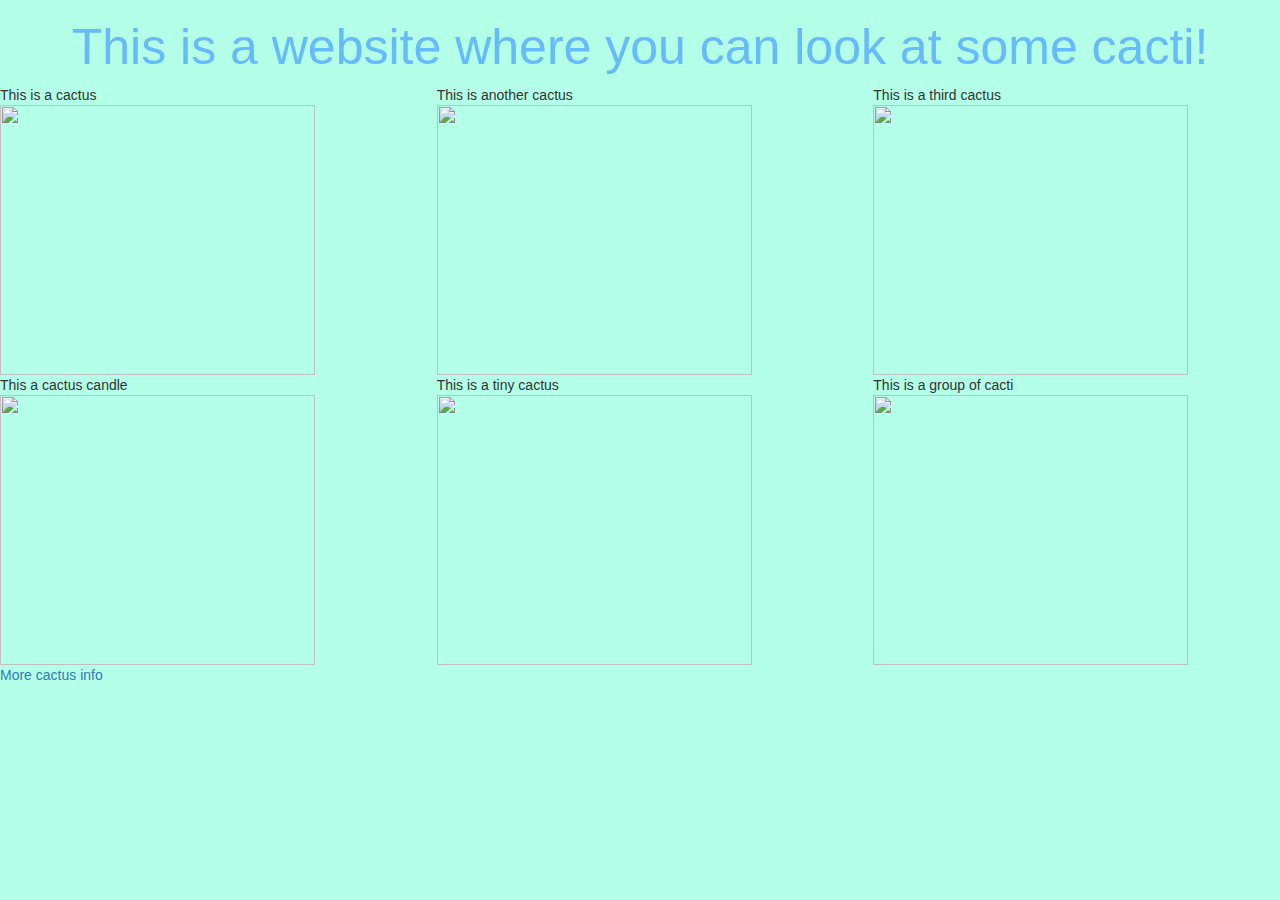
==== index.html @ 072e62ad "Add files via upload" ====
<!doctype html>
<html>

<head>
    <!-- This is where we load JavaScript files that we need -->
    <meta charset="UTF-8" />
    <title>Girl Scout Web Design</title>

    <!-- Latest compiled and minified CSS -->
    <link rel="stylesheet" href="https://maxcdn.bootstrapcdn.com/bootstrap/3.3.7/css/bootstrap.min.css">

    <!-- jQuery library -->
    <script src="https://ajax.googleapis.com/ajax/libs/jquery/1.11.3/jquery.min.js"></script>

    <!-- Latest compiled JavaScript -->
    <script src="https://maxcdn.bootstrapcdn.com/bootstrap/3.3.5/js/bootstrap.min.js"></script>

    <!--loading our CSS file-->
    <link rel="stylesheet" type="text/css" href="myStyle.css">

</head>

<body>
    <!--Add your content here!-->
    <div class="row">
        <h1>This is a website where you can look at some cacti!</h1>
    </div>
    <div class="row">
        <div class="col-md-4">
            This is a cactus

            <img src="https://www.potterybarn.com/pbimgs/rk/images/dp/wcm/201752/0008/faux-potted-mini-cactus-o.jpg" width="315" height="270">
        </div>
        <div class="col-md-4">
            This is another cactus

            <img src="https://www.potterybarn.com/pbimgs/rk/images/dp/wcm/201749/0131/faux-potted-double-ball-cactus-c.jpg?01AD=30VsVT9yc6gNM2gD_P7m9yDQML1Z4NW4GsVnpe9nHK382pzWHCxCrwg&01RI=1BD731D6ED86003&01NA="
                width="315" height="270">
        </div>
        <div class="col-md-4">
            This is a third cactus

            <img src="https://ii.worldmarket.com/fcgi-bin/iipsrv.fcgi?FIF=/images/worldmarket/source/69325_XXX_v1.tif&wid=650&cvt=jpeg"
                width="315" height="270"> </div>
    </div>
    </div>
    <div class="row">
        <div class="col-md-4">
            This a cactus candle

            <img src="https://www.goonhaverngardencentre.com/images/products/standard/4015.jpg" width="315" height="270">
        </div>
        <div class="col-md-4">
            This is a tiny cactus

            <img src="https://i.pinimg.com/originals/7a/f5/15/7af51509b4a63e2435ee4c117b248c7d.jpg" width="315" height="270">
        </div>
        <div class="col-md-4">
            This is a group of cacti

            <img src="http://www.styleitlikeyoustoleit.com/wp-content/uploads/2015/08/wide-Cactus-group-ideas.png" width="315" height="270">
        </div>
        <div class="col-md-4">
        <a href="/page.html"> More cactus info </a>
            
        
        <!--END HTML FOR ABOUT ME PAGE-->

            <!--Put any javascript here-->
            <script type="text/javascript">
                //this opens a new window when you click the button with our game html! Since an entire URL is not specified,
                //it opens relative to your current path - if you are on www.mywebsite.com/index.html, this would go to
                //www.mywebsite.com/game.html
                var onClick = function () {
                    window.open('/page.html');
                };
            </script>

</body>

</html>
---- myStyle.css ----
.button-style {
    background-color: blue;
    width: 100px;
    height: 60px;
    color: white;
}

.hidden {
    display: none;
}

.padding-bottom {
    padding-bottom: 30px;
}

h1 {
    font-size: 50px;
    color: rgb(102, 186, 255);
    text-align: center;
}

p {
    font-size: 15px;
    text-align: center;

}

body {
    background-color: rgb(180, 255, 232)

}
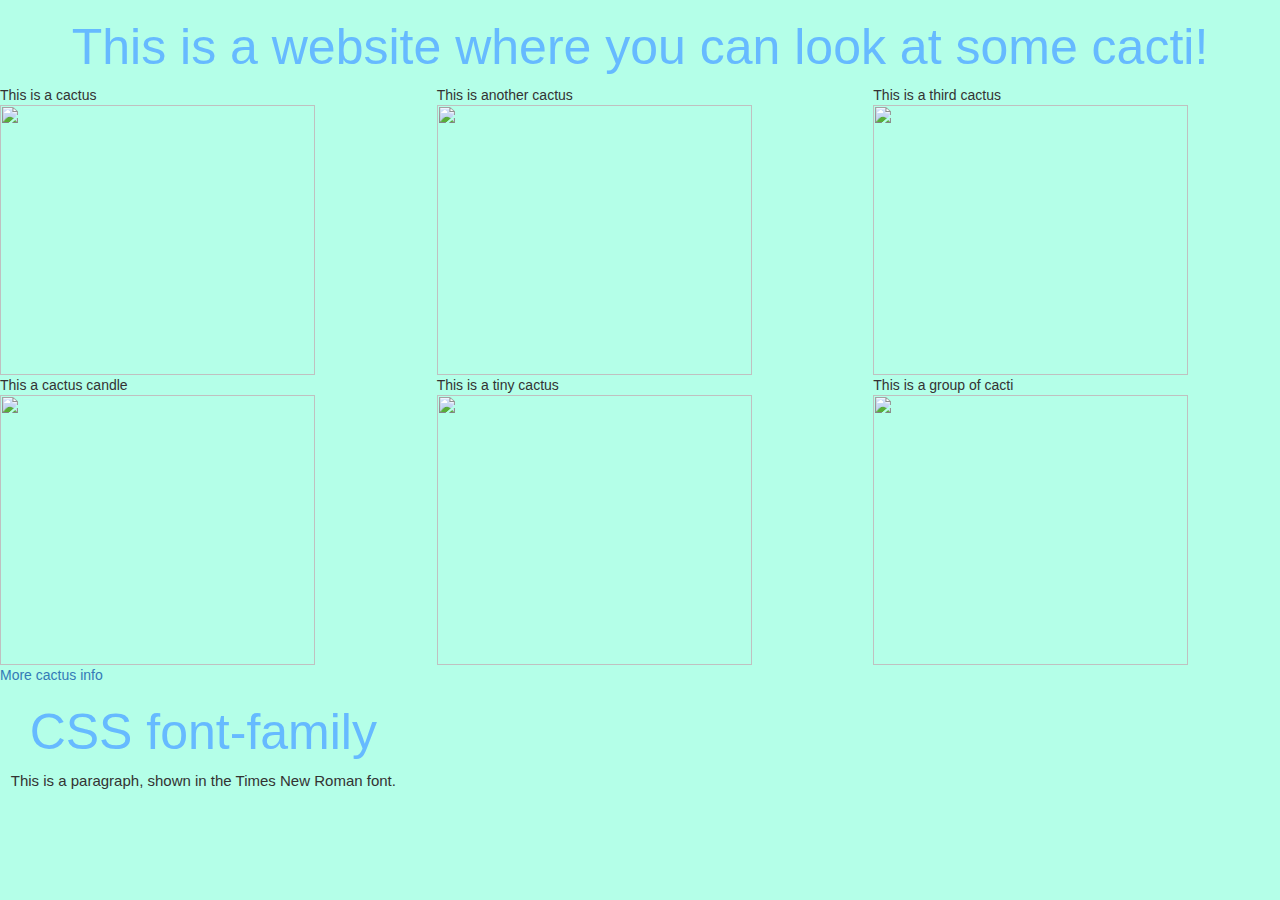
==== commit e59e0e7f: "Update index.html" ====
--- a/index.html
+++ b/index.html
@@ -1,4 +1,4 @@
-<!doctype html>
+
 <html>
 
 <head>
@@ -62,6 +62,9 @@
         </div>
         <div class="col-md-4">
         <a href="/page.html"> More cactus info </a>
+            <h1>CSS font-family</h1>
+<p class="serif">This is a paragraph, shown in the Times New Roman font.</p>
+            
             
         
         <!--END HTML FOR ABOUT ME PAGE-->
@@ -78,4 +81,4 @@
 
 </body>
 
-</html>+</html>
--- a/myStyle.css
+++ b/myStyle.css
@@ -19,6 +19,7 @@
     text-align: center;
 }
 
+
 p {
     font-size: 15px;
     text-align: center;
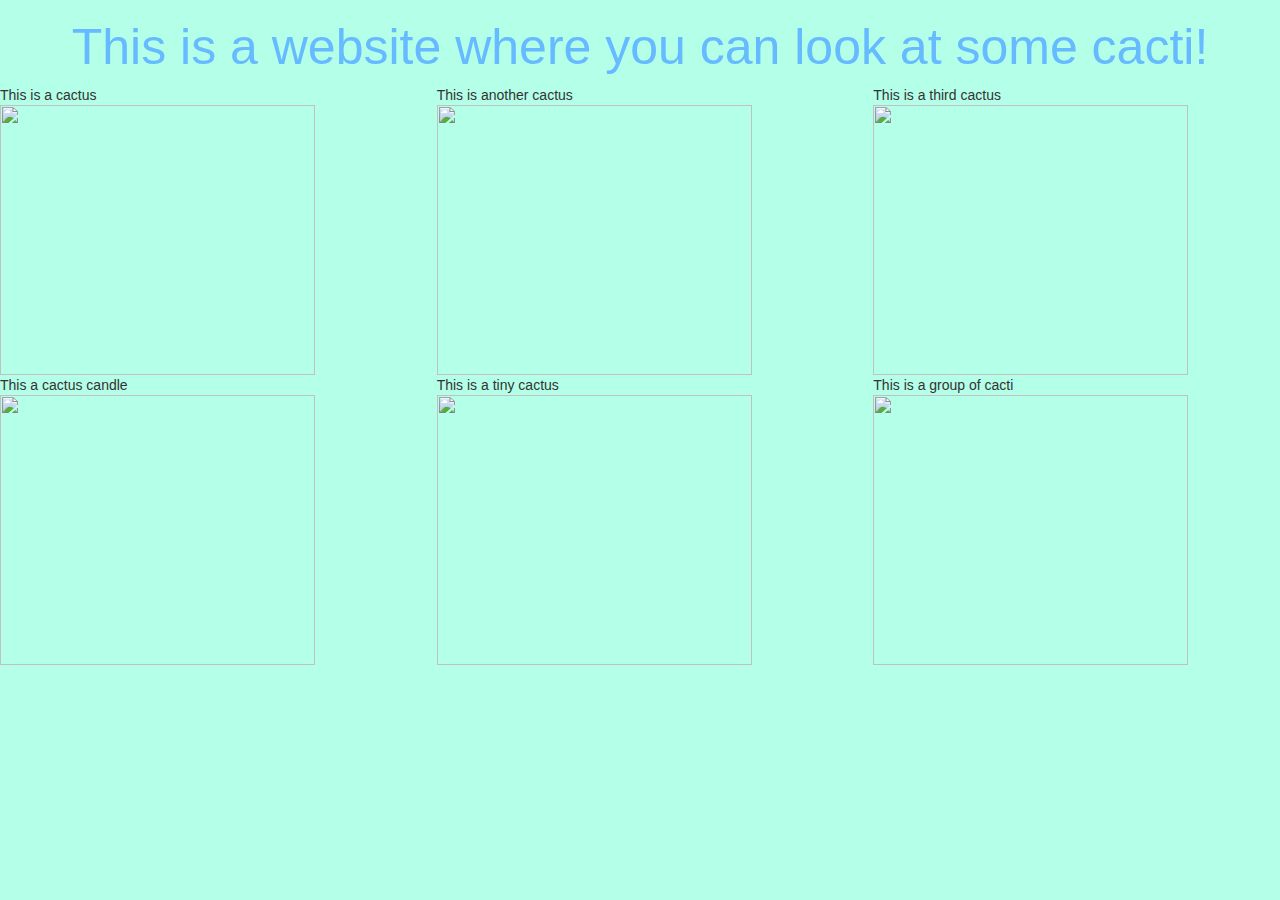
==== commit c6b845b9: "Update index.html" ====
--- a/index.html
+++ b/index.html
@@ -60,11 +60,7 @@
 
             <img src="http://www.styleitlikeyoustoleit.com/wp-content/uploads/2015/08/wide-Cactus-group-ideas.png" width="315" height="270">
         </div>
-        <div class="col-md-4">
-        <a href="/page.html"> More cactus info </a>
-            <h1>CSS font-family</h1>
-<p class="serif">This is a paragraph, shown in the Times New Roman font.</p>
-            
+       
             
         
         <!--END HTML FOR ABOUT ME PAGE-->
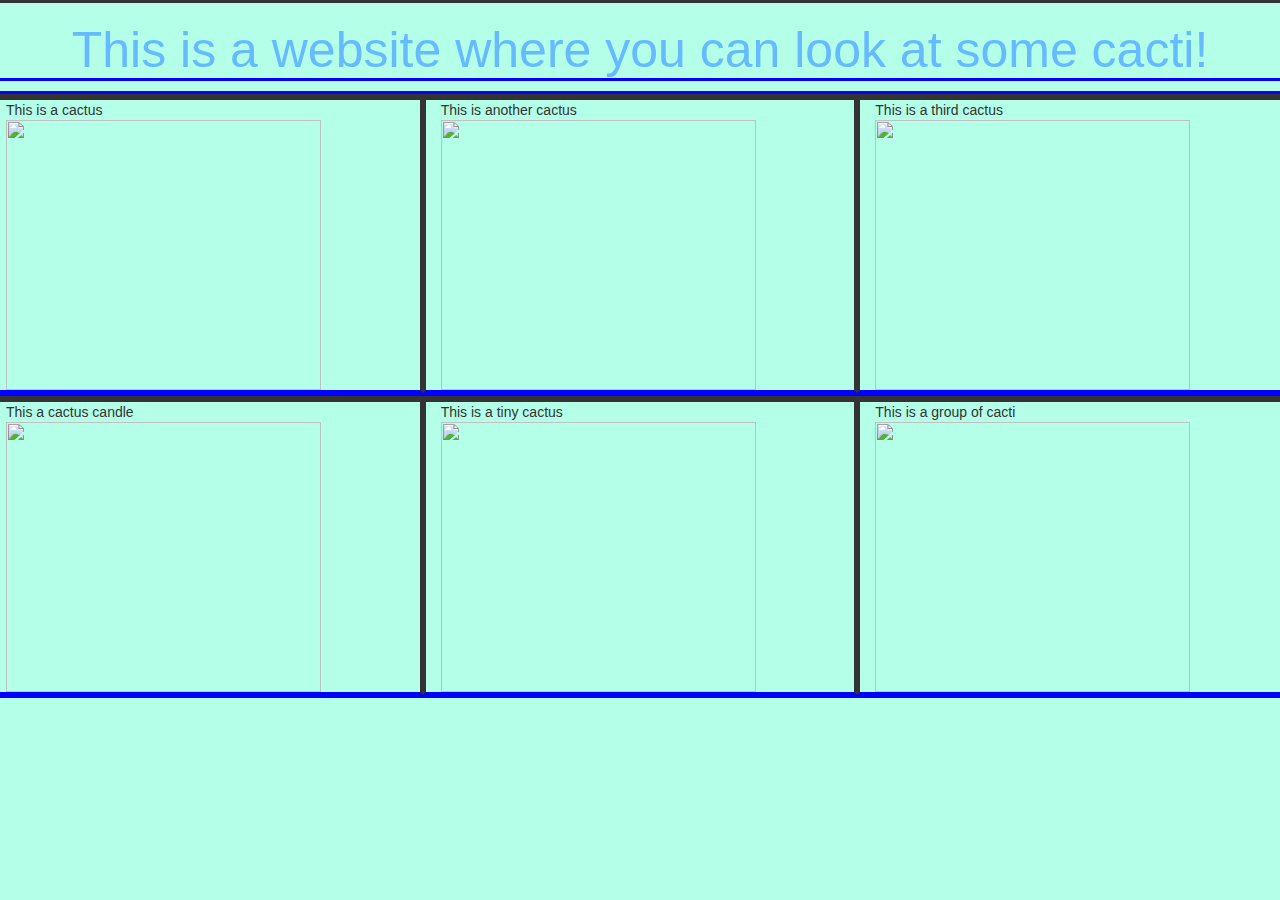
==== commit 4cbfd997: "Update index.html" ====
--- a/index.html
+++ b/index.html
@@ -1,10 +1,20 @@
 
 <html>
+<style>
+h1 {
+    border-bottom-style: solid;
+    border-bottom-color: blue;
+}
 
+div {
+    border-style: solid;
+    border-bottom-color: blue;
+}
+</style>
 <head>
     <!-- This is where we load JavaScript files that we need -->
     <meta charset="UTF-8" />
-    <title>Girl Scout Web Design</title>
+    <title>Cactus</title>
 
     <!-- Latest compiled and minified CSS -->
     <link rel="stylesheet" href="https://maxcdn.bootstrapcdn.com/bootstrap/3.3.7/css/bootstrap.min.css">
--- a/myStyle.css
+++ b/myStyle.css
@@ -19,6 +19,10 @@
     text-align: center;
 }
 
+h1 {
+    border-bottom-style: solid;
+    border-bottom-color: blue;
+}
 
 p {
     font-size: 15px;
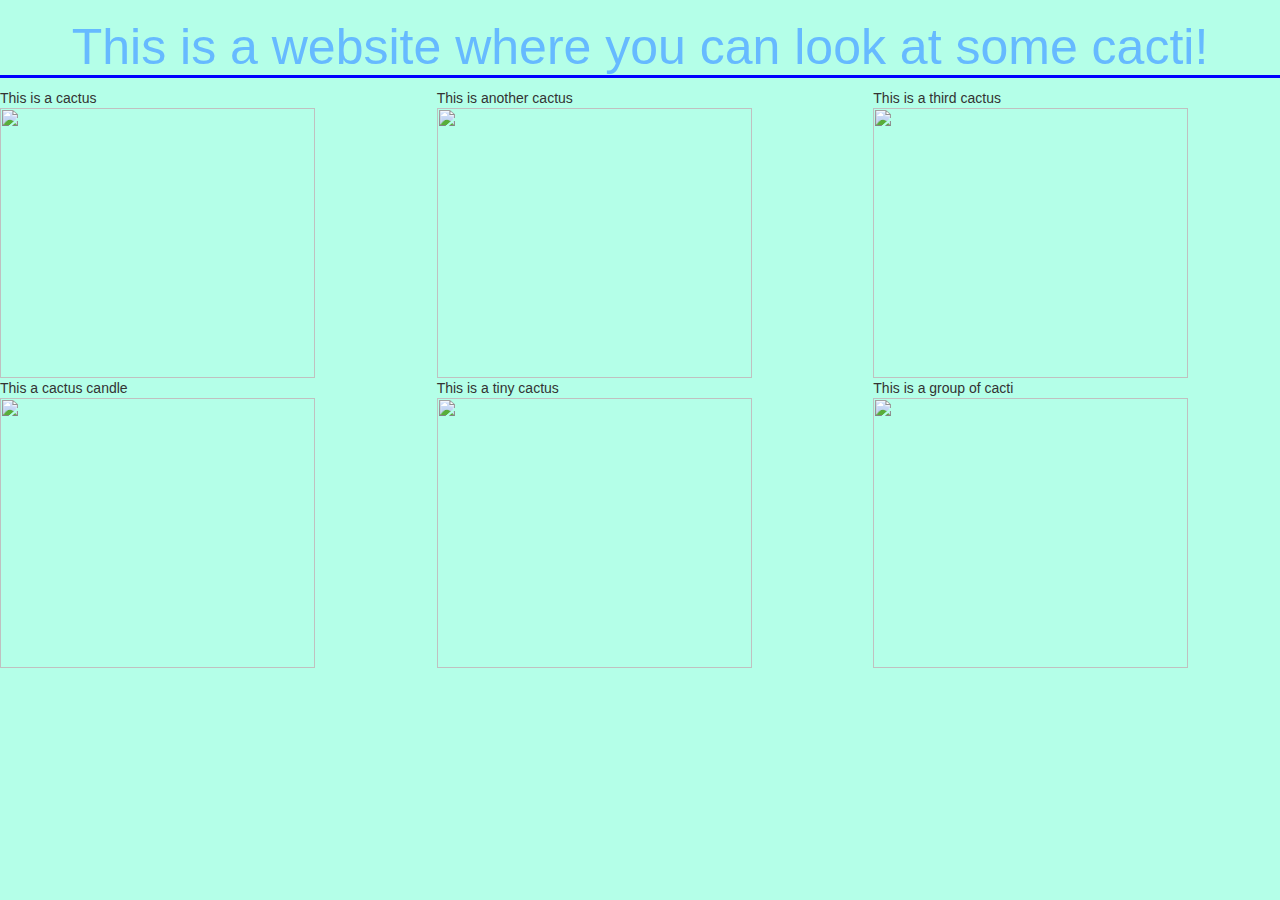
==== commit def72b90: "Update index.html" ====
--- a/index.html
+++ b/index.html
@@ -1,16 +1,6 @@
 
 <html>
-<style>
-h1 {
-    border-bottom-style: solid;
-    border-bottom-color: blue;
-}
 
-div {
-    border-style: solid;
-    border-bottom-color: blue;
-}
-</style>
 <head>
     <!-- This is where we load JavaScript files that we need -->
     <meta charset="UTF-8" />
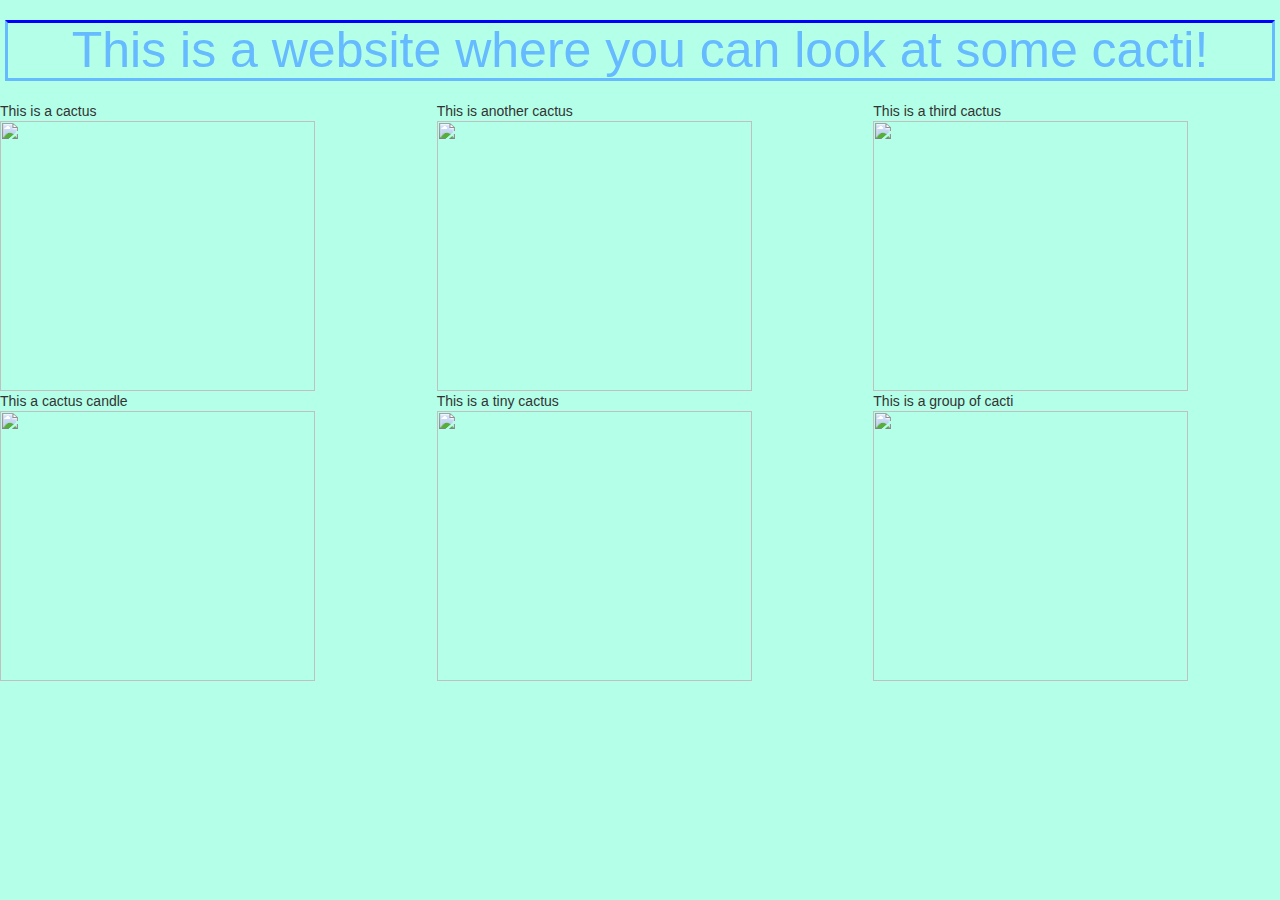
==== commit 1cc10518: "Update index.html" ====
--- a/index.html
+++ b/index.html
@@ -4,7 +4,7 @@
 <head>
     <!-- This is where we load JavaScript files that we need -->
     <meta charset="UTF-8" />
-    <title>Cactus</title>
+    <title>A website to look at cacti</title>
 
     <!-- Latest compiled and minified CSS -->
     <link rel="stylesheet" href="https://maxcdn.bootstrapcdn.com/bootstrap/3.3.7/css/bootstrap.min.css">
--- a/myStyle.css
+++ b/myStyle.css
@@ -17,11 +17,9 @@
     font-size: 50px;
     color: rgb(102, 186, 255);
     text-align: center;
-}
-
-h1 {
-    border-bottom-style: solid;
-    border-bottom-color: blue;
+    border-style: solid;
+    border-top-color: blue;
+    margin: 20px;
 }
 
 p {
